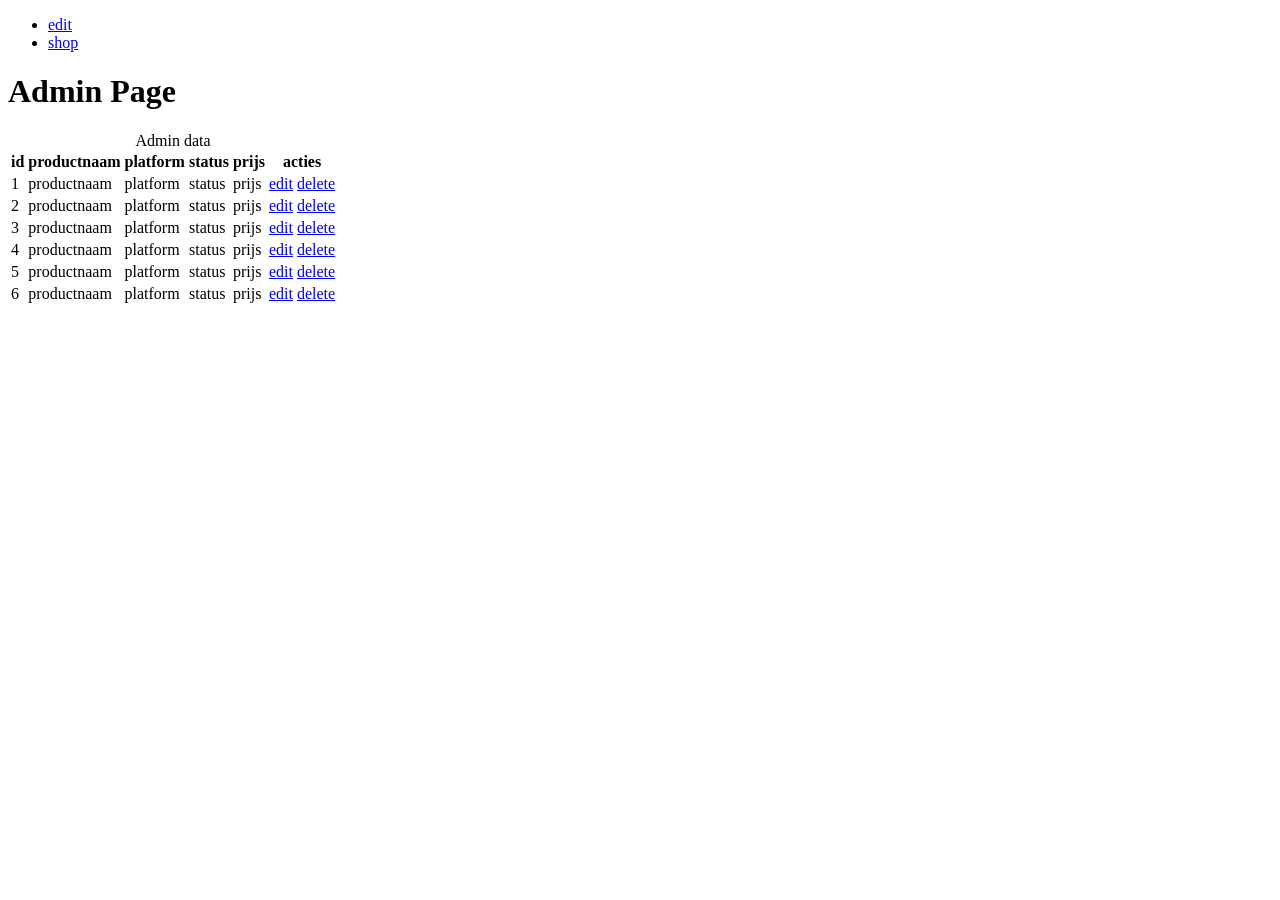
==== admin/admin.html @ 3c0f6ea9 "basis structuur van homepage verbetert + navigatie + productsecties" ====
<!DOCTYPE html>
<html lang="en">

<head>
    <meta charset="UTF-8">
    <meta name="viewport" content="width=device-width, initial-scale=1.0">
    <title>Admin page</title>
    <link rel="stylesheet" href="admin.css">
</head>

<body>



    <header>
        <nav class="navigatie">
            <ul>
                <li><a href="edit.html">edit</a></li>
                <li><a href="../index.html">shop</a></li>
            </ul>
        </nav>

        <h1>Admin Page</h1>

    </header>




    <!--basis opmaak van table voor admin info-->


    <table>
        <caption>Admin data</caption>

        <thead>
            <tr>
                <th>id</th>
                <th>productnaam</th>
                <th>platform</th>
                <th>status</th>
                <th>prijs</th>
                <th>acties</th>
            </tr>
        </thead>



        <main>
            <tbody>
                <tr>
                    <td>1</td>
                    <td>productnaam</td>
                    <td>platform</td>
                    <td>status</td>
                    <td>prijs</td>
                    <td><a href="edit.html">edit</a>
                    <a href="#">delete</a></td>
                </tr>
                <tr>
                    <td>2</td>
                    <td>productnaam</td>
                    <td>platform</td>
                    <td>status</td>
                    <td>prijs</td>
                    <td><a href="edit.html">edit</a>
                    <a href="#">delete</a></td>
                </tr>
                <tr>
                    <td>3</td>
                    <td>productnaam</td>
                    <td>platform</td>
                    <td>status</td>
                    <td>prijs</td>
                    <td><a href="edit.html">edit</a>
                    <a href="#">delete</a></td>
                </tr>
                <tr>
                    <td>4</td>
                    <td>productnaam</td>
                    <td>platform</td>
                    <td>status</td>
                    <td>prijs</td>
                    <td><a href="edit.html">edit</a>
                    <a href="#">delete</a></td>
                </tr>
                <tr>
                    <td>5</td>
                    <td>productnaam</td>
                    <td>platform</td>
                    <td>status</td>
                    <td>prijs</td>
                    <td><a href="edit.html">edit</a>
                    <a href="#">delete</a></td>
                </tr>
                <tr>
                    <td>6</td>
                    <td>productnaam</td>
                    <td>platform</td>
                    <td>status</td>
                    <td>prijs</td>
                    <td><a href="edit.html">edit</a>
                    <a href="#">delete</a></td>
                </tr>
            </tbody>
            
            
            
            
                </table>
        </main>

</body>

</html>
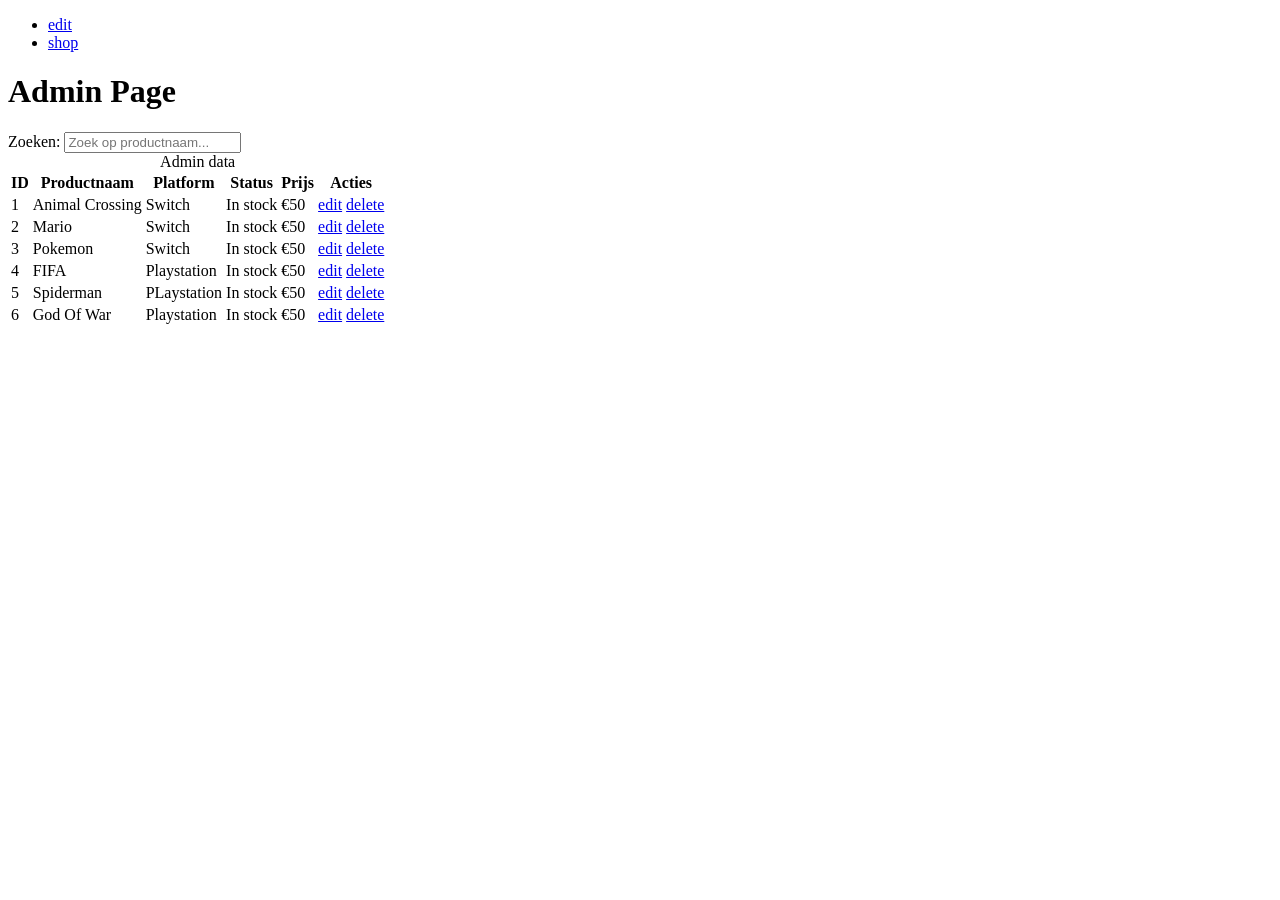
==== commit ddd1fd66: "basis html voor admin pagina" ====
--- a/admin/admin.html
+++ b/admin/admin.html
@@ -10,8 +10,6 @@
 
 <body>
 
-
-
     <header>
         <nav class="navigatie">
             <ul>
@@ -21,95 +19,115 @@
         </nav>
 
         <h1>Admin Page</h1>
+    </header>
 
-    </header>
+    <main class="container">
+
+        <form class="zoekbalk">
+            <label for="zoek">Zoeken:</label>
+            <input type="text" id="zoek" name="zoek" placeholder="Zoek op productnaam...">
+        </form>
+
+        <table>
+            <caption>Admin data</caption>
+
+            <thead>
+                <tr>
+                    <th>ID</th>
+                    <th>Productnaam</th>
+                    <th>Platform</th>
+                    <th>Status</th>
+                    <th>Prijs</th>
+                    <th>Acties</th>
+                </tr>
+            </thead>
+
+            <tbody>
+                <tr>
+                    <td>1</td>
+                    <td>Animal Crossing</td>
+                    <td>Switch</td>
+                    <td>In stock</td>
+                    <td>€50</td>
+                    <td>
+                        <a href="edit.html">edit</a>
+                        <a href="#" class="delete">delete</a>
+                    </td>
+                </tr>
+
+                <tr>
+                    <td>2</td>
+                    <td>Mario</td>
+                    <td>Switch</td>
+                    <td>In stock</td>
+                    <td>€50</td>
+                    <td>
+                        <a href="edit.html">edit</a>
+                        <a href="#" class="delete">delete</a>
+                    </td>
+                </tr>
+
+                <tr>
+                    <td>3</td>
+                    <td>Pokemon</td>
+                    <td>Switch</td>
+                    <td>In stock</td>
+                    <td>€50</td>
+                    <td>
+                        <a href="edit.html">edit</a>
+                        <a href="#" class="delete">delete</a>
+                    </td>
+                </tr>
+
+
+                <tr>
+                    <td>4</td>
+                    <td>FIFA</td>
+                    <td>Playstation</td>
+                    <td>In stock</td>
+                    <td>€50</td>
+                    <td>
+                        <a href="edit.html">edit</a>
+                        <a href="#" class="delete">delete</a>
+                    </td>
+                </tr>
+
+
+
+                <tr>
+                    <td>5</td>
+                    <td>Spiderman</td>
+                    <td>PLaystation</td>
+                    <td>In stock</td>
+                    <td>€50</td>
+                    <td>
+                        <a href="edit.html">edit</a>
+                        <a href="#" class="delete">delete</a>
+                    </td>
+                </tr>
+
+
+                <tr>
+                    <td>6</td>
+                    <td>God Of War</td>
+                    <td>Playstation</td>
+                    <td>In stock</td>
+                    <td>€50</td>
+                    <td>
+                        <a href="edit.html">edit</a>
+                        <a href="#" class="delete">delete</a>
+                    </td>
+                </tr>
 
 
 
 
-    <!--basis opmaak van table voor admin info-->
+            </tbody>
+        </table>
 
-
-    <table>
-        <caption>Admin data</caption>
-
-        <thead>
-            <tr>
-                <th>id</th>
-                <th>productnaam</th>
-                <th>platform</th>
-                <th>status</th>
-                <th>prijs</th>
-                <th>acties</th>
-            </tr>
-        </thead>
-
-
-
-        <main>
-            <tbody>
-                <tr>
-                    <td>1</td>
-                    <td>productnaam</td>
-                    <td>platform</td>
-                    <td>status</td>
-                    <td>prijs</td>
-                    <td><a href="edit.html">edit</a>
-                    <a href="#">delete</a></td>
-                </tr>
-                <tr>
-                    <td>2</td>
-                    <td>productnaam</td>
-                    <td>platform</td>
-                    <td>status</td>
-                    <td>prijs</td>
-                    <td><a href="edit.html">edit</a>
-                    <a href="#">delete</a></td>
-                </tr>
-                <tr>
-                    <td>3</td>
-                    <td>productnaam</td>
-                    <td>platform</td>
-                    <td>status</td>
-                    <td>prijs</td>
-                    <td><a href="edit.html">edit</a>
-                    <a href="#">delete</a></td>
-                </tr>
-                <tr>
-                    <td>4</td>
-                    <td>productnaam</td>
-                    <td>platform</td>
-                    <td>status</td>
-                    <td>prijs</td>
-                    <td><a href="edit.html">edit</a>
-                    <a href="#">delete</a></td>
-                </tr>
-                <tr>
-                    <td>5</td>
-                    <td>productnaam</td>
-                    <td>platform</td>
-                    <td>status</td>
-                    <td>prijs</td>
-                    <td><a href="edit.html">edit</a>
-                    <a href="#">delete</a></td>
-                </tr>
-                <tr>
-                    <td>6</td>
-                    <td>productnaam</td>
-                    <td>platform</td>
-                    <td>status</td>
-                    <td>prijs</td>
-                    <td><a href="edit.html">edit</a>
-                    <a href="#">delete</a></td>
-                </tr>
-            </tbody>
-            
-            
-            
-            
-                </table>
-        </main>
+    </main>
 
 </body>
 
+
 </html>
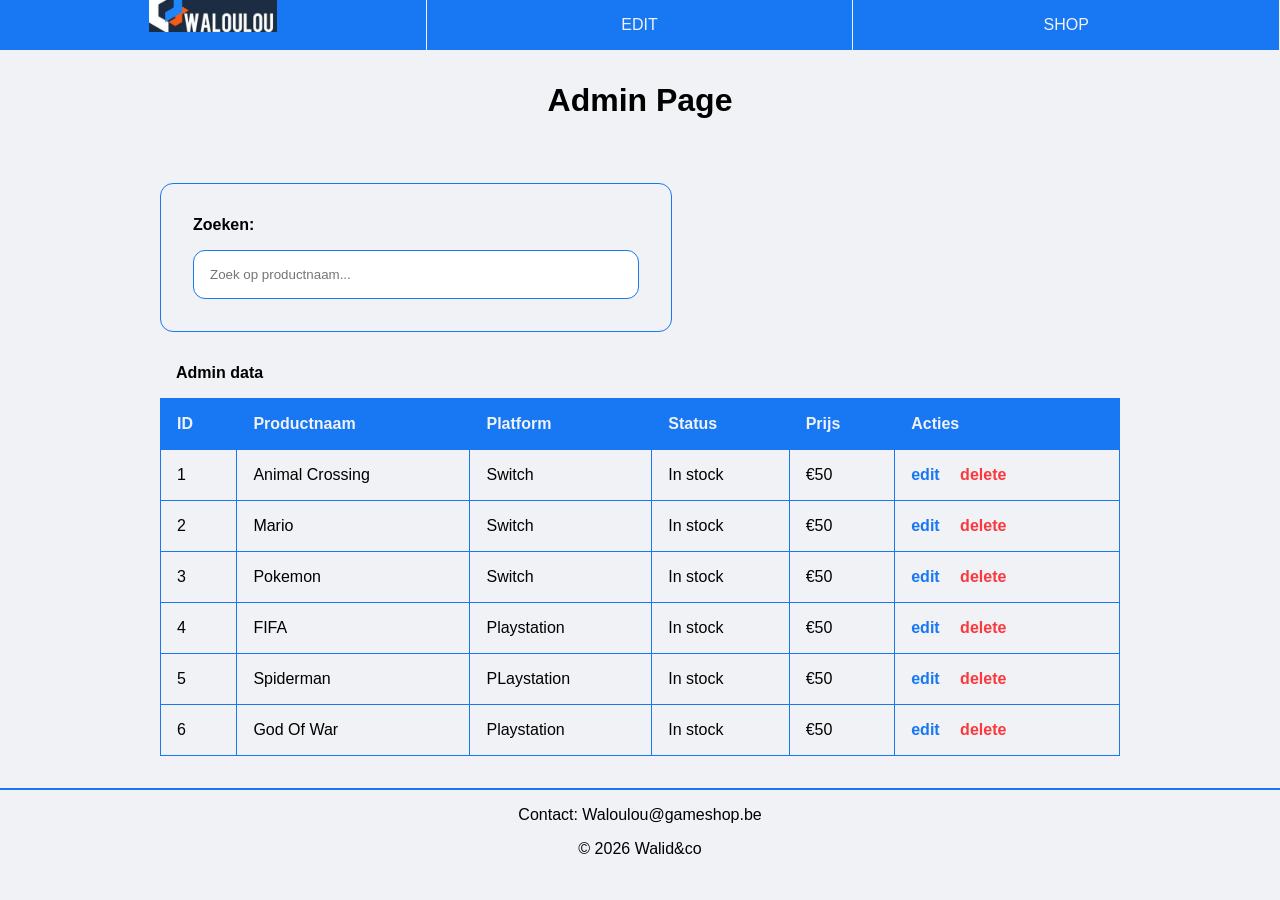
==== commit 4045eb2b: "logo en footer toegevoegd aan alle admin paginas" ====
--- a/admin/admin.html
+++ b/admin/admin.html
@@ -13,6 +13,8 @@
     <header>
         <nav class="navigatie">
             <ul>
+                 <li class="logo"><img src="../afbeeldingen/logo/logo.jpg" alt="waloulou logo">
+                </li>
                 <li><a href="edit.html">edit</a></li>
                 <li><a href="../index.html">shop</a></li>
             </ul>
@@ -127,6 +129,11 @@
 
     </main>
 
+    <footer id="contact">
+        <p>Contact: Waloulou@gameshop.be</p>
+        <p>&copy; 2026 Walid&co</p>
+    </footer>
+
 </body>
 
 
--- a/admin/admin.css
+++ b/admin/admin.css
@@ -0,0 +1,195 @@
+:root {
+    --blue: #1877f2;
+    --white: #f0f2f5;
+    --green: #00a400;
+    --red: #fa383e;
+}
+
+* {
+    box-sizing: border-box;
+}
+
+body {
+    font-family: Arial, Helvetica, sans-serif;
+    background: var(--white);
+    margin: 0;
+}
+
+
+
+.logo img {
+    height: 32px;
+    display: block;
+    margin: auto;
+
+}
+
+.container {
+    max-width: 62rem;
+    margin: 0 auto 0 auto;
+    padding: 2rem 1rem 2rem 1rem;
+}
+
+.navigatie {
+    background: var(--blue);
+
+
+}
+
+.navigatie ul {
+    margin: 0;
+    padding: 0;
+    list-style: none;
+    display: flex;
+    flex-wrap: wrap;
+
+}
+
+.navigatie li {
+    flex: 1;
+    border-right: 1px solid var(--white);
+}
+
+.navigatie a {
+    display: block;
+    padding: 1rem;
+    color: var(--white);
+    text-transform: uppercase;
+    text-align: center;
+    text-decoration: none;
+}
+
+.navigatie a:hover {
+    text-decoration: underline;
+}
+
+header h1 {
+    text-align: center;
+    margin: 2rem 0 1rem 0;
+}
+
+.zoekbalk {
+    margin: 1rem 0 1rem 0;
+    border-radius: 13px;
+}
+
+.zoekbalk label {
+    display: block;
+    font-weight: bold;
+    margin: 0 0 1rem 0;
+}
+
+.zoekbalk input {
+    width: 100%;
+    padding: 1rem;
+    font-family: inherit;
+    border-radius: 12px;
+}
+
+table {
+    width: 100%;
+    border-collapse: collapse;
+    background: var(--white);
+    border: 1px solid var(--blue);
+}
+
+caption {
+    text-align: left;
+    font-weight: bold;
+    padding: 1rem;
+}
+
+th,
+td {
+    padding: 1rem;
+    text-align: left;
+    border: 1px solid var(--blue);
+}
+
+thead th {
+    background: var(--blue);
+    color: var(--white);
+}
+
+tbody tr:nth-child(even) {
+    background: var(--white);
+}
+
+tbody tr:hover {
+    background: var(--green);
+    color: var(--white);
+}
+
+tbody tr:hover td a {
+    color: var(--white);
+}
+
+td a {
+    text-decoration: none;
+    font-weight: bold;
+    color: var(--blue);
+    margin: 0 1rem 0 0;
+}
+
+td a:hover {
+    text-decoration: underline;
+}
+
+.delete {
+    color: var(--red);
+}
+
+form {
+    max-width: 32rem;
+    margin: 2rem auto 2rem auto;
+    padding: 2rem;
+    background: var(--white);
+    border: 1px solid var(--blue);
+}
+
+form h2 {
+    margin: 0 0 2rem 0;
+    text-align: center;
+}
+
+label {
+    display: block;
+    margin: 1rem 0 1rem 0;
+    font-weight: bold;
+}
+
+input,
+select,
+textarea {
+    width: 100%;
+    padding: 1rem;
+    font-family: inherit;
+    border: 1px solid var(--blue);
+}
+
+textarea {
+    min-height: 10rem;
+}
+
+input[type="submit"],
+button {
+    background: var(--green);
+    color: var(--white);
+    border: 0;
+    padding: 1rem;
+    font-weight: bold;
+    width: 100%;
+    margin: 2rem 0 0 0;
+    cursor: pointer;
+}
+
+input[type="submit"]:hover,
+button:hover {
+    text-decoration: underline;
+}
+
+
+footer {
+    border-top: 2px solid var(--blue);
+    text-align: center;
+}
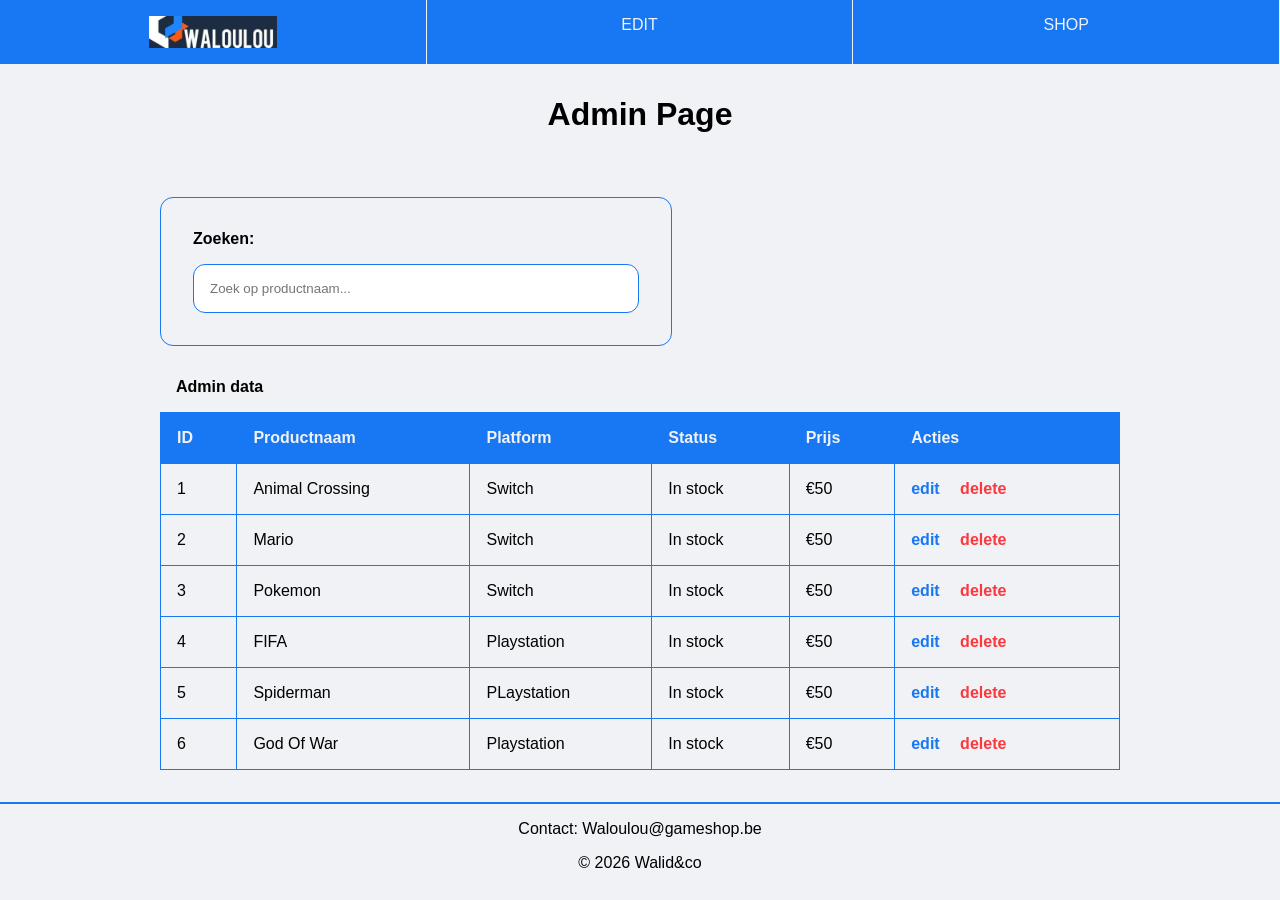
==== commit 59edc709: "toevoeging van alle paginas met description van games" ====
--- a/admin/admin.html
+++ b/admin/admin.html
@@ -20,7 +20,7 @@
             </ul>
         </nav>
 
-        <h1>Admin Page</h1>
+        <h1 class="titel">Admin Page</h1>
     </header>
 
     <main class="container">
--- a/admin/admin.css
+++ b/admin/admin.css
@@ -20,7 +20,7 @@
 .logo img {
     height: 32px;
     display: block;
-    margin: auto;
+    margin: 1rem auto 1rem auto;
 
 }
 
@@ -192,4 +192,5 @@
 footer {
     border-top: 2px solid var(--blue);
     text-align: center;
-}+}
+
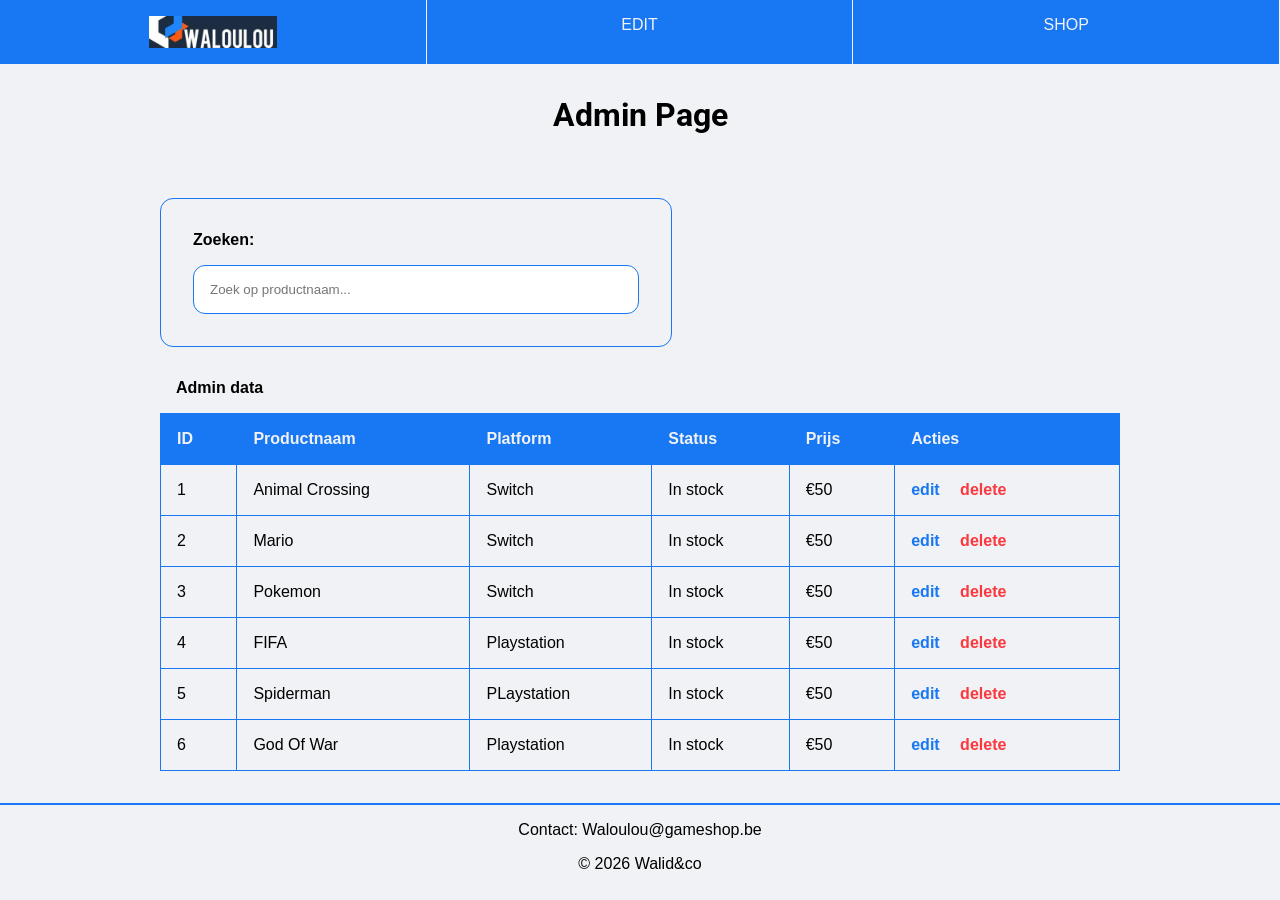
==== commit db941bd7: "toevoeging van labels promo en nieuw aan producten" ====
--- a/admin/admin.html
+++ b/admin/admin.html
@@ -5,6 +5,11 @@
     <meta charset="UTF-8">
     <meta name="viewport" content="width=device-width, initial-scale=1.0">
     <title>Admin page</title>
+    <link rel="preconnect" href="https://fonts.googleapis.com">
+    <link rel="preconnect" href="https://fonts.gstatic.com" crossorigin>
+    <link
+        href="https://fonts.googleapis.com/css2?family=Roboto+Condensed:ital,wght@0,100..900;1,100..900&family=Roboto:ital,wght@0,100..900;1,100..900&family=Sigmar+One&family=Special+Gothic+Condensed+One&display=swap"
+        rel="stylesheet">
     <link rel="stylesheet" href="admin.css">
 </head>
 
@@ -13,7 +18,7 @@
     <header>
         <nav class="navigatie">
             <ul>
-                 <li class="logo"><img src="../afbeeldingen/logo/logo.jpg" alt="waloulou logo">
+                <li class="logo"><img src="../afbeeldingen/logo/logo.jpg" alt="waloulou logo">
                 </li>
                 <li><a href="edit.html">edit</a></li>
                 <li><a href="../index.html">shop</a></li>
@@ -30,6 +35,8 @@
             <input type="text" id="zoek" name="zoek" placeholder="Zoek op productnaam...">
         </form>
 
+        <!--inventaris overzicht-->
+
         <table>
             <caption>Admin data</caption>
 
@@ -45,6 +52,7 @@
             </thead>
 
             <tbody>
+                <!-- elke rij is een product met mogelijkheid om te editen en te verwijderen -->
                 <tr>
                     <td>1</td>
                     <td>Animal Crossing</td>
--- a/admin/admin.css
+++ b/admin/admin.css
@@ -4,7 +4,8 @@
     --green: #00a400;
     --red: #fa383e;
 }
-
+/* 
+padding en boirders tellen mee in height en width */
 * {
     box-sizing: border-box;
 }
@@ -23,6 +24,8 @@
     margin: 1rem auto 1rem auto;
 
 }
+
+
 
 .container {
     max-width: 62rem;
@@ -30,12 +33,14 @@
     padding: 2rem 1rem 2rem 1rem;
 }
 
+/* balkkleur voor navigatie  */
 .navigatie {
     background: var(--blue);
 
 
 }
 
+/* horizontale menu-items */
 .navigatie ul {
     margin: 0;
     padding: 0;
@@ -45,6 +50,9 @@
 
 }
 
+
+/*menun items gelijk verdelen */
+
 .navigatie li {
     flex: 1;
     border-right: 1px solid var(--white);
@@ -87,6 +95,7 @@
 }
 
 table {
+    /*borders netjes */
     width: 100%;
     border-collapse: collapse;
     background: var(--white);
@@ -94,6 +103,7 @@
 }
 
 caption {
+    /*titel van tabel */
     text-align: left;
     font-weight: bold;
     padding: 1rem;
@@ -111,6 +121,7 @@
     color: var(--white);
 }
 
+/* afwisselende rijen om het leesbaarder te maken  */
 tbody tr:nth-child(even) {
     background: var(--white);
 }
@@ -138,6 +149,8 @@
 .delete {
     color: var(--red);
 }
+
+
 
 form {
     max-width: 32rem;
@@ -188,9 +201,18 @@
     text-decoration: underline;
 }
 
+h1, h2, h3 {
+    font-family:  'Roboto', Arial, Helvetica, sans-serif;
+
+}
+
 
 footer {
     border-top: 2px solid var(--blue);
     text-align: center;
 }
 
+
+
+
+
